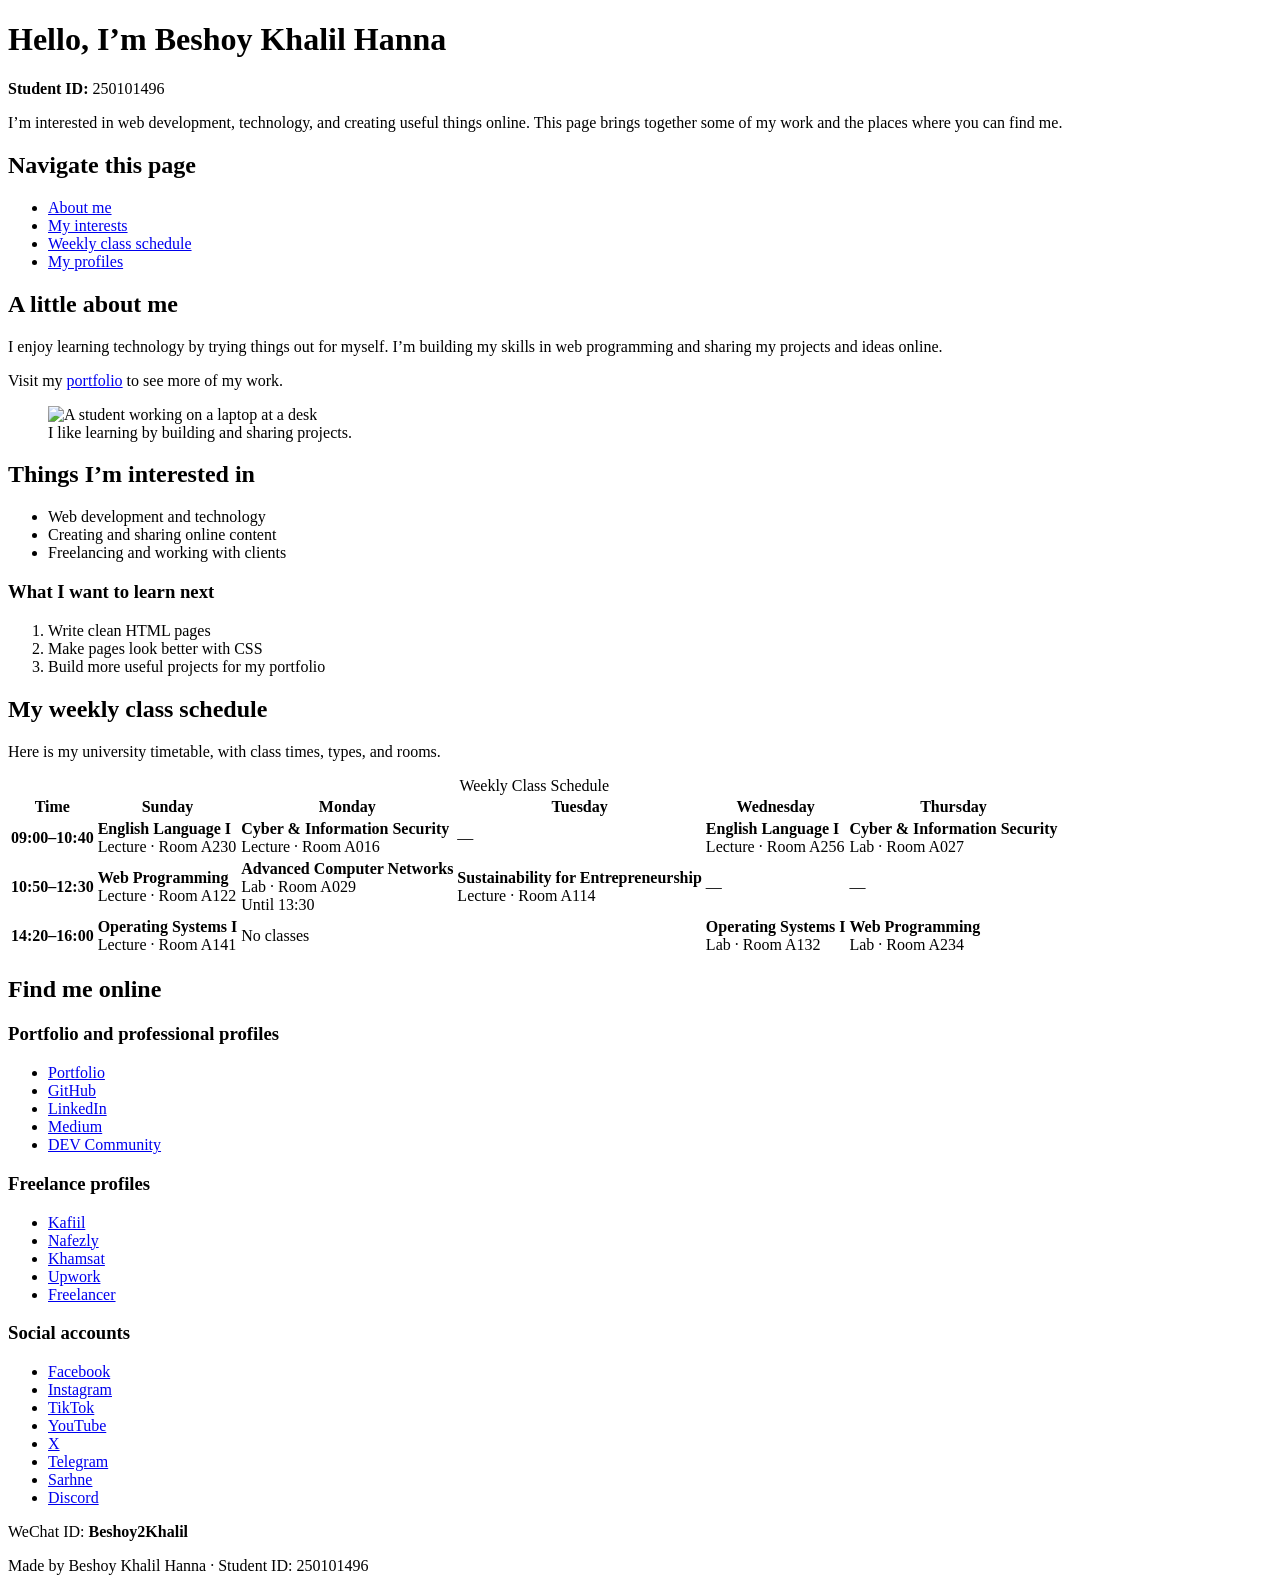
==== Assignment 2/index.html @ f7e2c2cb "Add files via upload" ====
<!doctype html>
<html lang="en">
<head>
  <meta charset="utf-8">
  <meta name="viewport" content="width=device-width, initial-scale=1">
  <title>Beshoy Khalil Hanna | Personal Webpage</title>
  <link rel="icon" href="https://www.w3.org/favicon.ico">
</head>
<body>
  <header id="top">
    <h1>Hello, I’m Beshoy Khalil Hanna</h1>
    <p><strong>Student ID:</strong> 250101496</p>
    <p>I’m interested in web development, technology, and creating useful things online. This page brings together some of my work and the places where you can find me.</p>
    <nav aria-label="Main navigation">
      <h2>Navigate this page</h2>
      <ul>
        <li><a href="#about">About me</a></li>
        <li><a href="#interests">My interests</a></li>
        <li><a href="#schedule">Weekly class schedule</a></li>
        <li><a href="#profiles">My profiles</a></li>
      </ul>
    </nav>
  </header>

  <main>
    <section id="about">
      <h2>A little about me</h2>
      <p>I enjoy learning technology by trying things out for myself. I’m building my skills in web programming and sharing my projects and ideas online.</p>
      <p>Visit my <a href="https://beshoy2khalil.github.io/Portfolio/">portfolio</a> to see more of my work.</p>
      <figure>
        <img
          src="https://images.unsplash.com/photo-1516321318423-f06f85e504b3?auto=format&amp;fit=crop&amp;w=800&amp;q=80"
          srcset="https://images.unsplash.com/photo-1516321318423-f06f85e504b3?auto=format&amp;fit=crop&amp;w=480&amp;q=80 480w,
                  https://images.unsplash.com/photo-1516321318423-f06f85e504b3?auto=format&amp;fit=crop&amp;w=800&amp;q=80 800w,
                  https://images.unsplash.com/photo-1516321318423-f06f85e504b3?auto=format&amp;fit=crop&amp;w=1200&amp;q=80 1200w"
          sizes="(max-width: 600px) 100vw, 800px"
          width="800"
          height="533"
          alt="A student working on a laptop at a desk">
        <figcaption>I like learning by building and sharing projects.</figcaption>
      </figure>
    </section>

    <section id="interests">
      <h2>Things I’m interested in</h2>
      <ul>
        <li>Web development and technology</li>
        <li>Creating and sharing online content</li>
        <li>Freelancing and working with clients</li>
      </ul>
      <h3>What I want to learn next</h3>
      <ol>
        <li>Write clean HTML pages</li>
        <li>Make pages look better with CSS</li>
        <li>Build more useful projects for my portfolio</li>
      </ol>
    </section>

    <section id="schedule">
      <h2>My weekly class schedule</h2>
      <p>Here is my university timetable, with class times, types, and rooms.</p>
      <table>
        <caption>Weekly Class Schedule</caption>
        <thead>
          <tr>
            <th scope="col">Time</th>
            <th scope="col">Sunday</th>
            <th scope="col">Monday</th>
            <th scope="col">Tuesday</th>
            <th scope="col">Wednesday</th>
            <th scope="col">Thursday</th>
          </tr>
        </thead>
        <tbody>
          <tr>
            <th scope="row">09:00–10:40</th>
            <td><strong>English Language I</strong><br>Lecture · Room A230</td>
            <td><strong>Cyber &amp; Information Security</strong><br>Lecture · Room A016</td>
            <td>—</td>
            <td><strong>English Language I</strong><br>Lecture · Room A256</td>
            <td><strong>Cyber &amp; Information Security</strong><br>Lab · Room A027</td>
          </tr>
          <tr>
            <th scope="row">10:50–12:30</th>
            <td><strong>Web Programming</strong><br>Lecture · Room A122</td>
            <td><strong>Advanced Computer Networks</strong><br>Lab · Room A029<br>Until 13:30</td>
            <td><strong>Sustainability for Entrepreneurship</strong><br>Lecture · Room A114</td>
            <td>—</td>
            <td>—</td>
          </tr>
          <tr>
            <th scope="row">14:20–16:00</th>
            <td><strong>Operating Systems I</strong><br>Lecture · Room A141</td>
            <td colspan="2">No classes</td>
            <td><strong>Operating Systems I</strong><br>Lab · Room A132</td>
            <td><strong>Web Programming</strong><br>Lab · Room A234</td>
          </tr>
        </tbody>
      </table>
    </section>

    <section id="profiles">
      <h2>Find me online</h2>
      <h3>Portfolio and professional profiles</h3>
      <ul>
        <li><a href="https://beshoy2khalil.github.io/Portfolio/">Portfolio</a></li>
        <li><a href="https://github.com/Beshoy2Khalil">GitHub</a></li>
        <li><a href="https://www.linkedin.com/in/beshoykhalil/">LinkedIn</a></li>
        <li><a href="https://medium.com/@beshoy2khalil">Medium</a></li>
        <li><a href="https://dev.to/beshoy2khalil">DEV Community</a></li>
      </ul>
      <h3>Freelance profiles</h3>
      <ul>
        <li><a href="https://kafiil.com/u/beshoykhalil">Kafiil</a></li>
        <li><a href="https://nafezly.com/u/Beshoy2Khalil">Nafezly</a></li>
        <li><a href="https://khamsat.com/user/beshoy_khalil">Khamsat</a></li>
        <li><a href="https://www.upwork.com/freelancers/~0107a21c31fb3ad1fe">Upwork</a></li>
        <li><a href="https://www.freelancer.com/u/Beshoy2Khalil">Freelancer</a></li>
      </ul>
      <h3>Social accounts</h3>
      <ul>
        <li><a href="https://www.facebook.com/Beshoy2Khalil">Facebook</a></li>
        <li><a href="https://www.instagram.com/Beshoy2Khalil">Instagram</a></li>
        <li><a href="https://www.tiktok.com/@beshoy2khalil">TikTok</a></li>
        <li><a href="https://www.youtube.com/@Beshoy2Tech">YouTube</a></li>
        <li><a href="https://x.com/Beshoy2Khalil">X</a></li>
        <li><a href="https://t.me/beshoy2khalil">Telegram</a></li>
        <li><a href="https://beshoy14djx.sarhne.com">Sarhne</a></li>
        <li><a href="https://discordapp.com/users/beshoy.khalil">Discord</a></li>
      </ul>
      <p>WeChat ID: <strong>Beshoy2Khalil</strong></p>
    </section>
  </main>

  <footer>
    <p>Made by Beshoy Khalil Hanna · Student ID: 250101496</p>
  </footer>
</body>
</html>
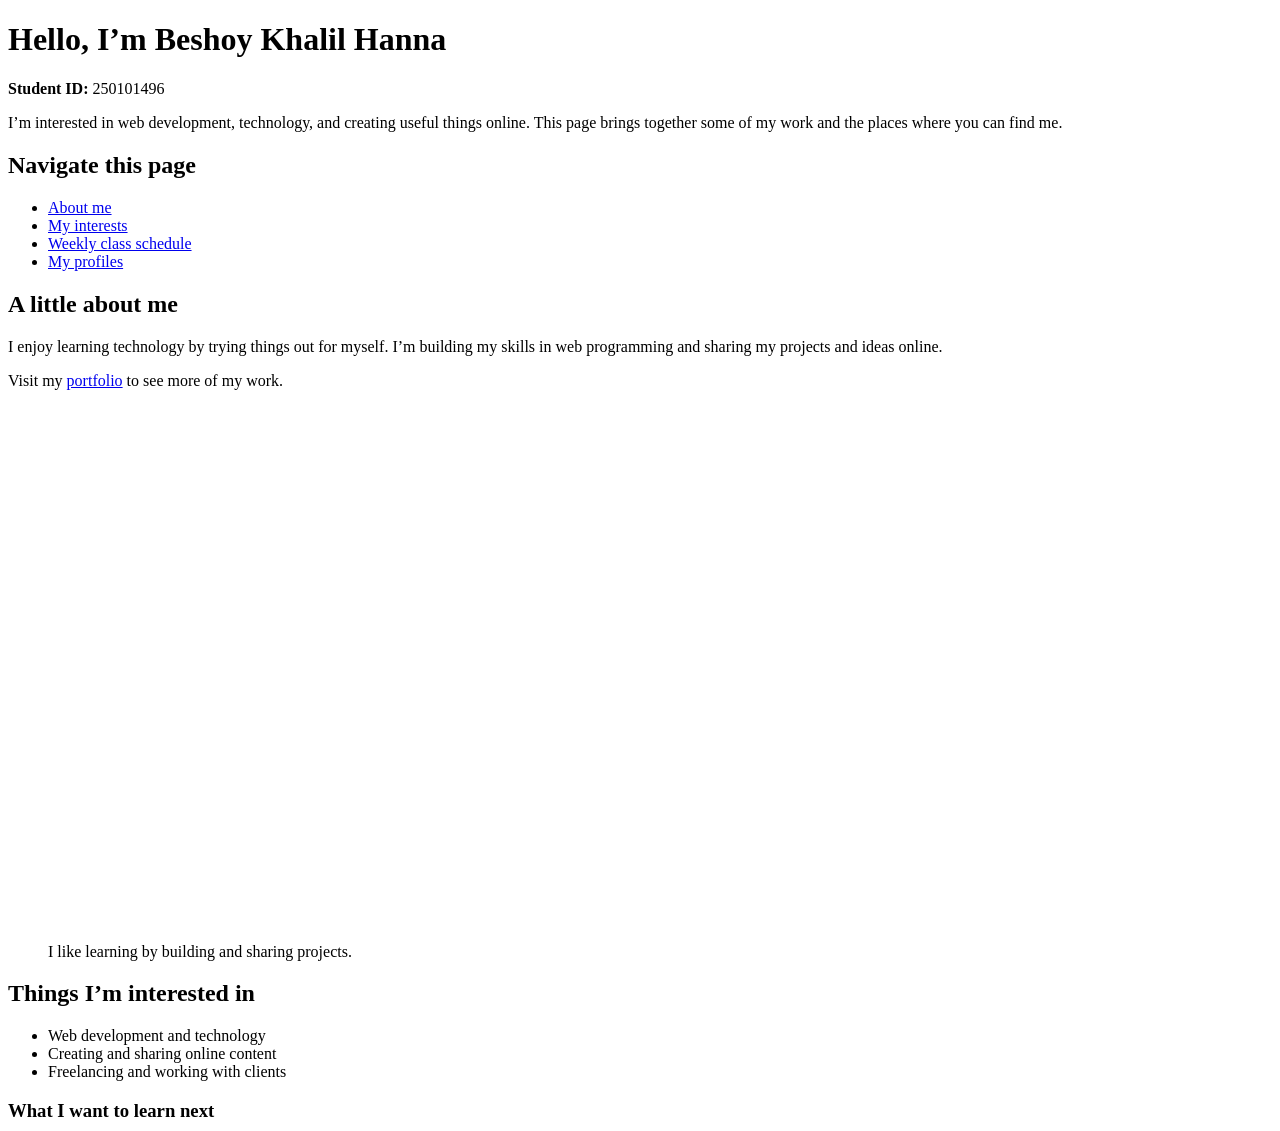
==== commit 995280eb: "Add files via upload" ====
--- a/Assignment 2/index.html
+++ b/Assignment 2/index.html
@@ -1,10 +1,10 @@
-<!doctype html>
+<!DOCTYPE html>
 <html lang="en">
 <head>
-  <meta charset="utf-8">
+  <meta charset="UTF-8">
   <meta name="viewport" content="width=device-width, initial-scale=1">
   <title>Beshoy Khalil Hanna | Personal Webpage</title>
-  <link rel="icon" href="https://www.w3.org/favicon.ico">
+  <link rel="icon" href="favicon.svg" type="image/svg+xml">
 </head>
 <body>
   <header id="top">
@@ -83,8 +83,15 @@
           <tr>
             <th scope="row">10:50–12:30</th>
             <td><strong>Web Programming</strong><br>Lecture · Room A122</td>
-            <td><strong>Advanced Computer Networks</strong><br>Lab · Room A029<br>Until 13:30</td>
+            <td rowspan="2"><strong>Advanced Computer Networks</strong><br>Lab · Room A029<br>10:50–13:30</td>
             <td><strong>Sustainability for Entrepreneurship</strong><br>Lecture · Room A114</td>
+            <td>—</td>
+            <td>—</td>
+          </tr>
+          <tr>
+            <th scope="row">12:30–13:30</th>
+            <td>—</td>
+            <td>—</td>
             <td>—</td>
             <td>—</td>
           </tr>
@@ -101,34 +108,11 @@
 
     <section id="profiles">
       <h2>Find me online</h2>
-      <h3>Portfolio and professional profiles</h3>
       <ul>
         <li><a href="https://beshoy2khalil.github.io/Portfolio/">Portfolio</a></li>
         <li><a href="https://github.com/Beshoy2Khalil">GitHub</a></li>
         <li><a href="https://www.linkedin.com/in/beshoykhalil/">LinkedIn</a></li>
-        <li><a href="https://medium.com/@beshoy2khalil">Medium</a></li>
-        <li><a href="https://dev.to/beshoy2khalil">DEV Community</a></li>
       </ul>
-      <h3>Freelance profiles</h3>
-      <ul>
-        <li><a href="https://kafiil.com/u/beshoykhalil">Kafiil</a></li>
-        <li><a href="https://nafezly.com/u/Beshoy2Khalil">Nafezly</a></li>
-        <li><a href="https://khamsat.com/user/beshoy_khalil">Khamsat</a></li>
-        <li><a href="https://www.upwork.com/freelancers/~0107a21c31fb3ad1fe">Upwork</a></li>
-        <li><a href="https://www.freelancer.com/u/Beshoy2Khalil">Freelancer</a></li>
-      </ul>
-      <h3>Social accounts</h3>
-      <ul>
-        <li><a href="https://www.facebook.com/Beshoy2Khalil">Facebook</a></li>
-        <li><a href="https://www.instagram.com/Beshoy2Khalil">Instagram</a></li>
-        <li><a href="https://www.tiktok.com/@beshoy2khalil">TikTok</a></li>
-        <li><a href="https://www.youtube.com/@Beshoy2Tech">YouTube</a></li>
-        <li><a href="https://x.com/Beshoy2Khalil">X</a></li>
-        <li><a href="https://t.me/beshoy2khalil">Telegram</a></li>
-        <li><a href="https://beshoy14djx.sarhne.com">Sarhne</a></li>
-        <li><a href="https://discordapp.com/users/beshoy.khalil">Discord</a></li>
-      </ul>
-      <p>WeChat ID: <strong>Beshoy2Khalil</strong></p>
     </section>
   </main>
 
